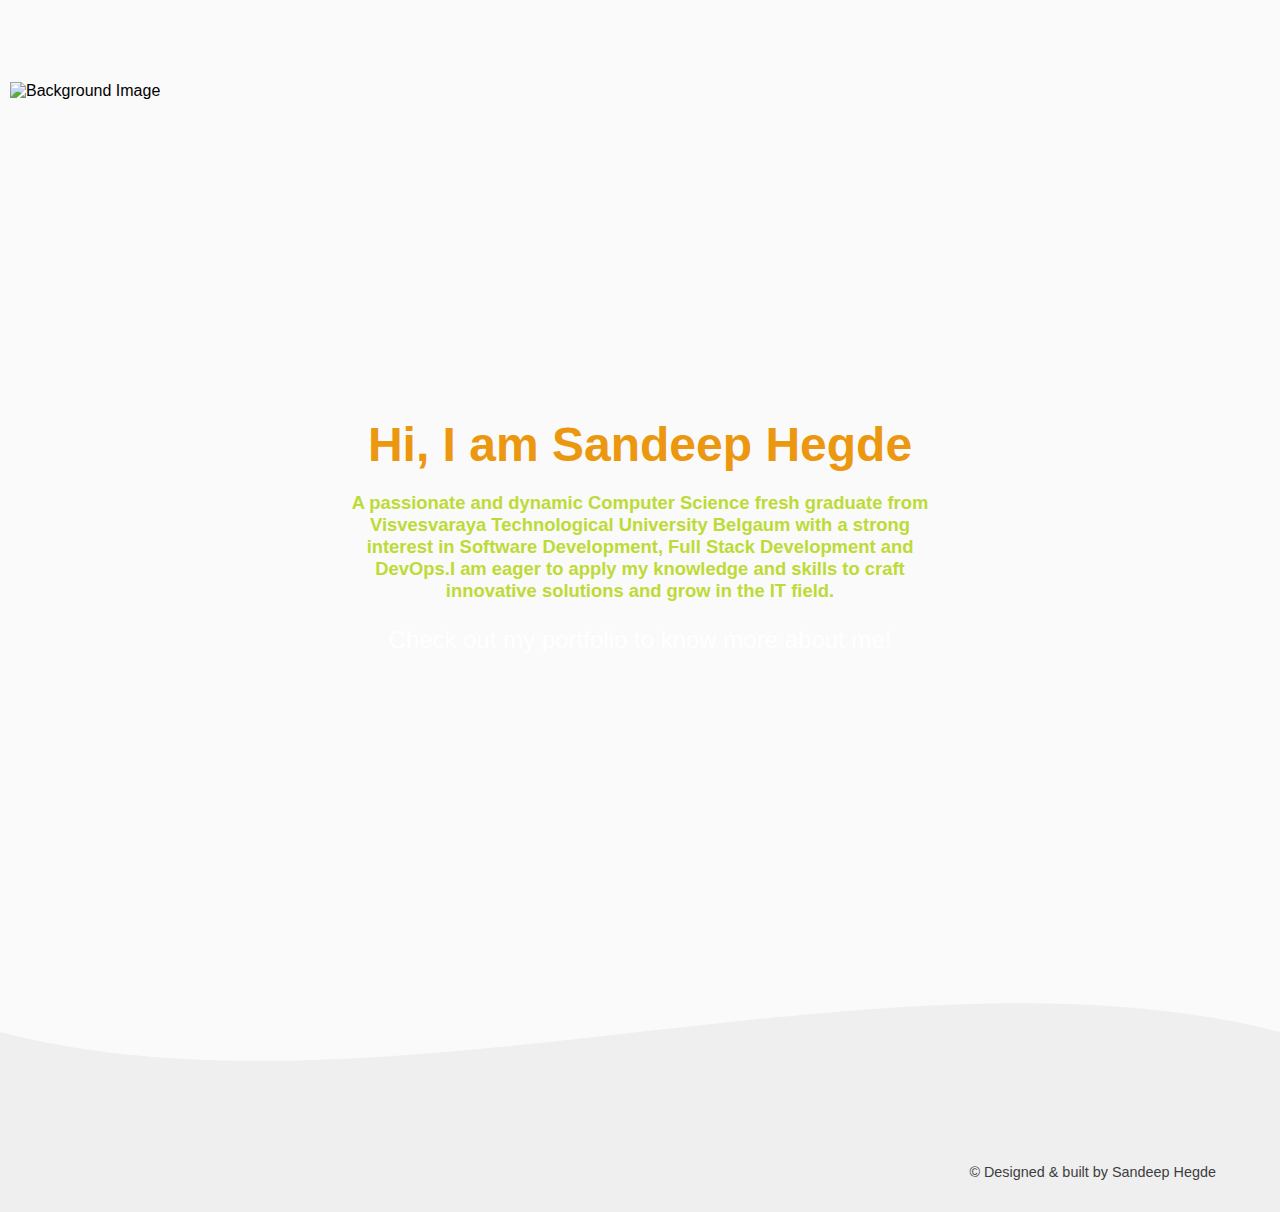
==== index.html @ fc74504f "initial commit" ====
<!DOCTYPE html>
<html lang="en">

<head>
    <meta charset="UTF-8" />
    <meta name="viewport" content="width=device-width, initial-scale=1.0" />
    <meta name="theme-color" content="#1a324c">

    <link rel="stylesheet" href="static/css/main.css" />
    <link rel="stylesheet" href="./static/css/index.css">

    <link rel="stylesheet" type='text/css' href="https://cdn.jsdelivr.net/gh/devicons/devicon@latest/devicon.min.css" />
    <script src="https://kit.fontawesome.com/045782a447.js" crossorigin="anonymous"></script>

    <title>Portfolio</title>
    <link rel="icon" href="./static/images/about/dev.png" type="image/png">

</head>


<body>
<nav class="visible">
    <div class="container">
        SANDEEP HEGDE

        <div class="nav-links">
            <a href="index.html" class="link active">Home</a>
            <a href="about.html" class="link">About</a>
            <a href="skills.html" class="link">Skills</a>
            <a href="projects.html" class="link">Projects</a>
            <a href="education.html" class="link">Education</a>
            <!-- <a href="experience.html" class="link">experience</a> -->
            <a href="mailto:sandeephegde666@gmail.com" class="link">Contact</a>
        </div>
        <div class="nav-controls">
            <button id="menu-display" title="Show Menu" class="hamburger">

            </button>
            <button id="theme-display" class="control">
                <i class="fa-solid fa-palette"></i>
            </button>
        </div>
        <div class="theme-container">
            <button class="light theme-select" id="light-select" onclick="setTheme('light')" aria-label="Set light theme">
                <div class="theme-label">
                    Light
                </div>
                <div class="theme">
                    <div class="color background"></div>
                </div>
            </button>
            <button class="dark theme-select" id="dark-select" onclick="setTheme('dark')"
                    onkeydown="(e) => setThemeKey(e, 'dark')" aria-label="Set dark theme">
                <div class="theme-label">
                    Dark
                </div>
                <div class="theme">
                    <div class="color background"></div>
                </div>
            </button>
            <button class="brown theme-select" id="brown-select" onclick="setTheme('brown')" aria-label="Set brown theme">
                <div class="theme-label">
                    Brown
                </div>
                <div class="theme">
                    <div class="color shade-100"></div>
                </div>
            </button>
            <button class="green theme-select" id="green-select" onclick="setTheme('green')" aria-label="Set green theme">
                <div class="theme-label">
                    Green
                </div>
                <div class="theme">
                    <div class="color shade-100"></div>
                </div>
            </button>
            <button class="pink theme-select" id="pink-select" onclick="setTheme('pink')" aria-label="Set pink theme">
                <div class="theme-label">
                    Pink
                </div>
                <div class="theme">
                    <div class="color shade-300"></div>
                </div>
            </button>
        </div>
    </div>
</nav>

<main>

    <div class="containeroo">
            <img src="https://wallpaperbat.com/img/20177354-simple-dark-blue-wallpaper-1920x1080.png" alt="Background Image" class="background-image">
            <div class="overlay">
                <h1>Hi, I am Sandeep Hegde</h1>
                <h2>A passionate and dynamic Computer Science  fresh graduate from Visvesvaraya Technological University Belgaum with a strong interest in Software Development, Full Stack Development and DevOps.I am eager to apply my knowledge and skills to craft innovative solutions and grow in the IT field.</h2>
                <p>Check out my portfolio to know more about me!</p>
            </div>
    </div>


</main>

<div class="wave-border top">
    <svg viewBox="0 0 500 150" preserveAspectRatio="none" style="height: 100%; width: 100%;">
        <path d="M0.00,49.98 C149.99,150.00 349.20,-49.98 500.00,49.98 L500.00,150.00 L0.00,150.00 Z"
              style="stroke: none; fill: var(--shade-100)"></path>
        <path class="neon-path" d="M0.00,49.98 C149.99,150.00 349.20,-49.98 500.00,49.98"
              style="stroke: var(--neon-color);fill: none;"></path>
    </svg>
</div>
<footer>

    <div class="container">
        <div class="social-media">
            <a href="https://github.com/sandeep08hegde" title="Github">
                <i class="devicon-github-original"></i>

            </a>
            <a href="https://www.linkedin.com/in/sandeep-hegde-6a6391201/" title="LinkedIn">
                <i class="devicon-linkedin-plain"></i>

            </a>
            <a href="mailto:sandeephegde666@gmail.com" class="link">
                <i class="fa fa-envelope" aria-hidden="true"></i>
            </a>

        </div>
        <div class="copyright">
            &copy; Designed & built by Sandeep Hegde</a>
            <br>
           <!-- <p><a href="mailto:sandeephegde666@gmail.com" class="link">sandeephegde666@gmail.com</a></p> -->
            <!-- <p><a href="tel:+916361645866">..</a></p> -->
        </div>
    </div>
</footer>
</body>

<script src="./static/js/index.js"></script>
<script src="./static/js/about.js"></script>

</html>
---- static/css/main.css ----
@import "./theme.css";
@import "./utilities.css";
@import "./animations.css";


body {
  margin: 0;
  background-color: var(--background-color);
  background-repeat: no-repeat;
  background-position: left top;
  color: var(--text-color);
  font-family: "Inter", sans-serif;
}

body.no-scroll {
  overflow: hidden;
}

* {
  box-sizing: border-box;
}

a {
  color: var(--shade-500);
  text-decoration: none;
}

.link-btn {
  display: inline-block;
  border: 2px solid var(--grey-color);
  background-color: transparent;
  border-radius: 2em;
  padding: 1em 2em;
  text-transform: uppercase;
  font-size: 0.9rem;
  letter-spacing: 0.2em;
  transition: border 500ms, background-color 500ms, color 500ms;
}

.link-btn:hover,
.link-btn:focus {
  outline: none;
  color: var(--background-color);
  background-color: var(--shade-500);
  border-color: var(--shade-500);
}

button {
  border: none;
  background-color: transparent;
  text-transform: uppercase;
  font-size: 0.9rem;
  color: var(--shade-500);
  cursor: pointer;
}

button:hover,
button:focus {
  color: var(--text-color);
}

nav {
  position: sticky;
  top: 0;
  left: 0;
  right: 0;
  padding-top: 2rem;
  padding-bottom: 2rem;
  background-color: var(--background-color);
  transition: top 500ms;
}

nav.js-nav {
  opacity: 0;
}

.js-nav.visible {
  z-index: 50;
  animation: fade-in 0.6s cubic-bezier(0.39, 0.575, 0.565, 1) both;
}

.js-nav.visible.scroll-up {
  top: 0;
}

.js-nav.visible.scroll-down {
  top: -20%;
}

.js-nav.hidden {
  animation: fade-out 0.6s cubic-bezier(0.39, 0.575, 0.565, 1) both;
}

nav .container {
  display: flex;
  justify-content: space-between;
  align-items: center;
}

.nav-links {
  display: flex;
  margin: -1em 0;
  flex: 1 0 auto;
  justify-content: flex-end;
  align-items: center;
}

.nav-links .link {
  position: relative;
  margin: 1em;
  color: var(--text-color);
  font-size: 0.85rem;
  text-transform: uppercase;
  letter-spacing: 1px;
}

.nav-links .link:before {
  content: "";
  z-index: -1;
  position: absolute;
  background-color: var(--secondary-color);
  bottom: 0;
  left: 0;
  width: 100%;
  height: 50%;
  max-width: 0;
  transition: max-width 500ms;
}

.nav-links .link:hover,
.nav-links .link:focus {
  outline: none;
}

.nav-links .link:hover:before,
.nav-links .link:focus:before,
.nav-links .link.active:before {
  max-width: 10rem;
}

.js-nav .nav-controls {
  padding-left: 1rem;
  display: flex;
  align-items: center;
}

.js-nav .nav-controls .hamburger {
  width: 1.5rem;
  margin: 0 1.5rem;
  height: 0.75rem;
  position: relative;
}

.js-nav .nav-controls .hamburger:before,
.js-nav .nav-controls .hamburger:after {
  content: "";
  position: absolute;
  height: 2px;
  width: 100%;
  background-color: var(--shade-500);
  left: 0;
  margin: auto;
  transition: transform 500ms;
}

.nav-controls .hamburger:before {
  top: 0;
}

.nav-controls .hamburger:after {
  bottom: 0;
}

.nav-controls .hamburger.active:before {
  bottom: 0;
  transform: rotate(45deg);
}

.nav-controls .hamburger.active:after {
  top: 0;
  transform: rotate(-45deg);
}

.nav-controls .control {
content: '';
  display: none;
  font-size: 1rem;
  padding: 0;
}

.js-nav .nav-controls .control {
  display: inline-block;
}

.nav-controls .control:hover,
.nav-controls .control:focus {
  outline: none;
  animation: rotate-center 2s ease-in-out both infinite;
}

.nav-logo {
  position: relative;
  line-height: 1;
  font-size: 1.1rem;
}

.logo {
  text-align: center;
  font-size: 1.25rem;
  color: var(--shade-500);
  letter-spacing: 1px;
  text-transform: uppercase;
}

.theme-container {
  position: absolute;
  padding: 2rem;
  right: 0;
  top: 4.5rem;
  margin-right: 1em;
  display: flex;
  flex-direction: column;
  background-color: var(--shade-100);
  opacity: 0;
  box-shadow: 0px 0 10px 1px rgb(0 0 0 / 20%);
  border-radius: 0.25em;
  visibility: hidden;
}

.theme-container.visible {
  visibility: visible;
  animation: fade-in-top 1s cubic-bezier(0.39, 0.575, 0.565, 1) both;
}

.theme-container .theme-select {
  text-align: left;
  padding: 0;
}

.theme-container .theme-select + .theme-select {
  margin-top: 1em;
}

.theme-select .theme-label {
  font-size: 0.85rem;
  text-transform: uppercase;
  letter-spacing: 1px;
  padding: 0 0.25em;
  margin-bottom: 0.5em;
  display: inline-block;
  position: relative;
}

.theme-select .theme-label:before {
  content: "";
  z-index: -1;
  position: absolute;
  background-color: var(--secondary-color);
  bottom: 0;
  left: 0;
  width: 100%;
  height: 50%;
  max-width: 0;
  transition: max-width 500ms;
}

.theme-select.active .theme-label:before {
  max-width: 5rem;
}

.theme-select .theme {
  display: flex;
  justify-content: center;
  align-items: center;
  padding: 1rem;
  background-color: var(--grey-color);
  border-radius: 0.25em;
  transition: filter 500ms;
}

.theme-select:focus {
  outline: none;
}

.theme-select:hover .theme,
.theme-select:focus .theme {
  filter: brightness(1.1);
}

.theme-select .theme .color {
  height: 1rem;
  width: 1rem;
  margin: 0 0.125em;
  border-radius: 0.2rem;
  flex: 1 0 1rem;
}

.wave-border {
  height: 150px;
  overflow: hidden;
}

.scroll-in.js-opacity {
  opacity: 0;
}

.scroll-in.scrolled {
  animation: fade-in-bottom 1s cubic-bezier(0.39, 0.575, 0.565, 1) both;
}


footer {
  padding-top: 2rem;
  padding-bottom: 2rem;
  background-color: var(--shade-100);
}

footer .support.container {
  flex-direction: column;
  align-items: flex-end;
  margin-bottom: 1rem;
}

footer .support p {
  margin: 0 0 0.5rem;
  max-width: 45ch;
  font-size: 0.9rem;
  color: var(--shade-500);
}

footer .container {
  display: flex;
  justify-content: space-between;
  align-items: center;
  flex-wrap: wrap;
}

footer .social-media {
  display: flex;
  margin-left: -0.5rem;
}

footer .social-media a {
  margin: 0.5rem;
  font-size: 2.1rem;
}

footer .copyright {
  font-size: 0.9rem;
  color: var(--shade-500);
}

.copyright .heart {
  color: var(--shade-300);
}

@media screen and (min-width: 721px) {
  .hamburger,
  .nav-links .social-media {
    display: none;
  }
}

@media screen and (max-width: 720px) {
  .logo {
    font-size: 1rem;
  }

  .js-nav .nav-links {
    position: absolute;
    padding: 2rem;
    right: 0;
    top: 4.5rem;
    left: 0;
    margin: auto;
    display: flex;
    flex-direction: column;
    width: 100%;
    box-shadow: 0px 0 10px 1px rgb(0 0 0 / 20%);
    border-radius: 0.25em;
    opacity: 0;
    visibility: hidden;
  }

  .js-nav .nav-links.visible {
    z-index: 50;
    background-color: var(--background-color);
    visibility: visible;
    animation: fade-in-top 1s cubic-bezier(0.39, 0.575, 0.565, 1) both;
  }

  .js-nav .nav-links .social-media {
    display: flex;
    margin: 1rem -0.5rem;
  }

  .js-nav .nav-links .social-media a {
    margin: 0 1rem;
    font-size: 1.1rem;
  }

  footer .support.container {
    margin-bottom: 2rem;
  }
}

@media (prefers-reduced-motion) {
  .scroll-in.js-opacity {
    opacity: 1;
    animation: none !important;
  }
}
---- static/css/index.css ----
body, html {
  margin: 0;
  padding: 0;
  font-family: 'Nunito Sans', sans-serif
  

}

.containeroo {
  position: relative;
  width: 100vw;
  height: 100vh;
}

.background-image {
  width: 100%;
  height: 100%;
  margin-left:10px;
  margin-right:10px;
}

.overlay {
  position: absolute;
  top: 50%;
  left: 50%;
  transform: translate(-50%, -50%);
  text-align: center;
  padding: 0 20px; 

}

.overlay h1 {
  font-size: 3em;
  margin-bottom: 20px;
  font-weight: bold;
  color: rgb(235, 151, 15);
}

.overlay h2 {
  font-size: 1.15em;
  margin-bottom: 10px;
  font-weight: bold;
  color: rgb(189, 219, 54);
}

.overlay p {
  font-size: 1.5em;
  color: white;
}

/* Media Query for Mobile Devices */
@media (max-width: 768px) {
  .overlay h1,.background-image  {
    font-size: 2em;
  }
  .overlay h2,.background-image  {
    font-size: 1.5em;
  }


  .overlay p {
    font-size: 1.2em;
  }
}
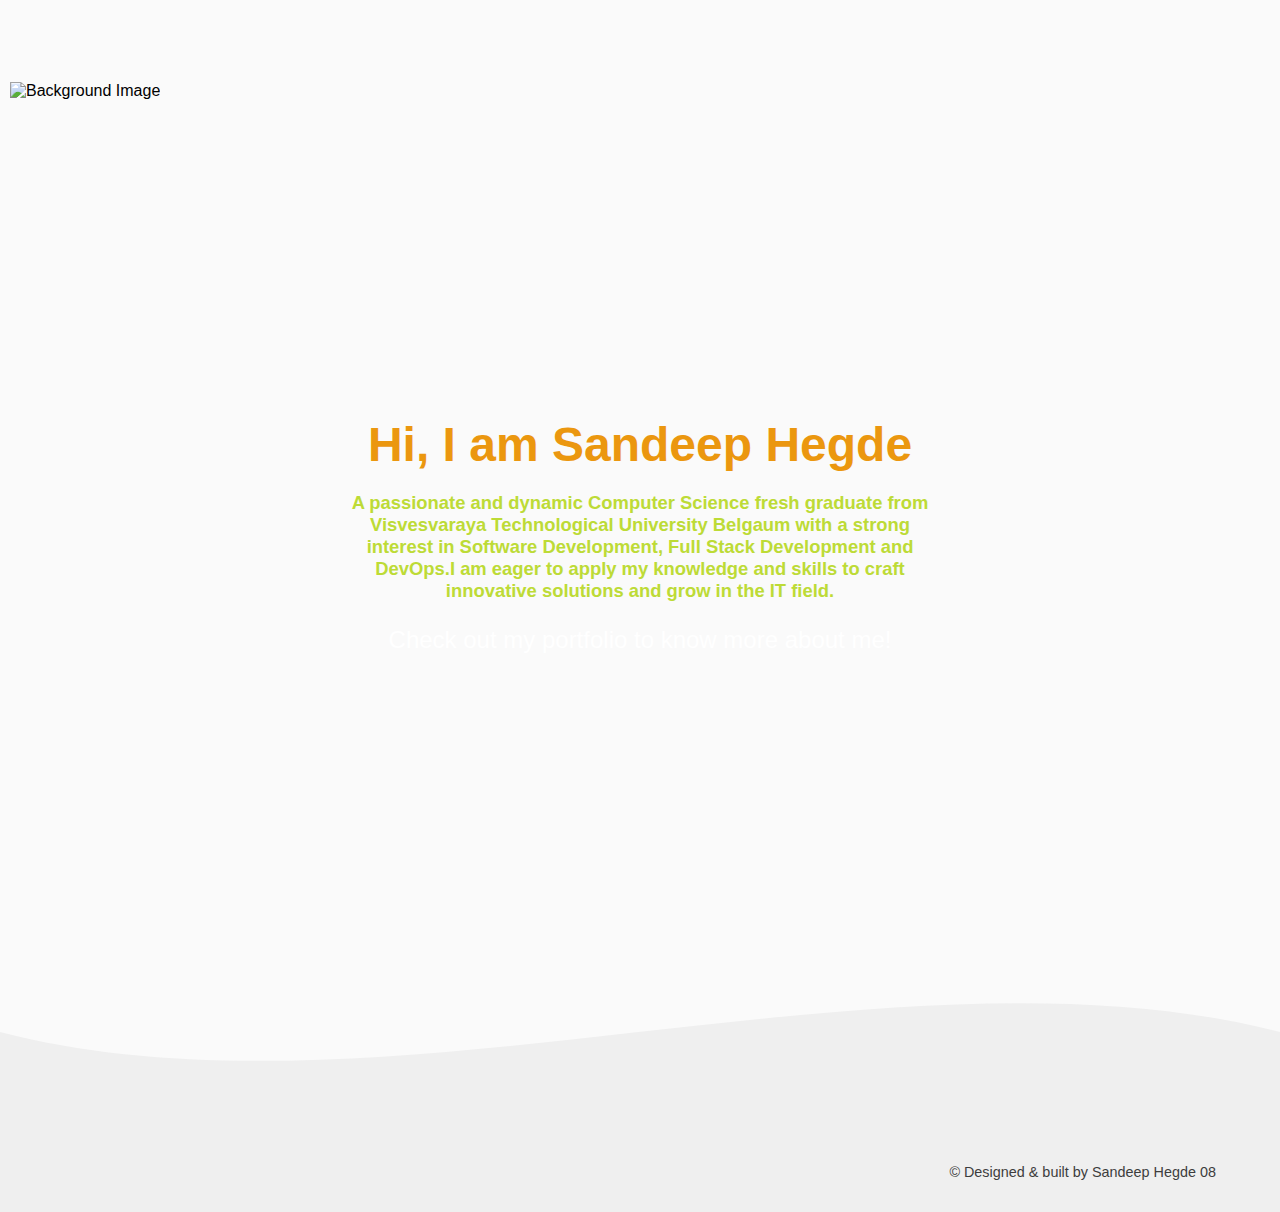
==== commit 505be4b6: "new" ====
--- a/index.html
+++ b/index.html
@@ -126,7 +126,7 @@
 
         </div>
         <div class="copyright">
-            &copy; Designed & built by Sandeep Hegde</a>
+            &copy; Designed & built by Sandeep Hegde 08</a>
             <br>
            <!-- <p><a href="mailto:sandeephegde666@gmail.com" class="link">sandeephegde666@gmail.com</a></p> -->
             <!-- <p><a href="tel:+916361645866">..</a></p> -->
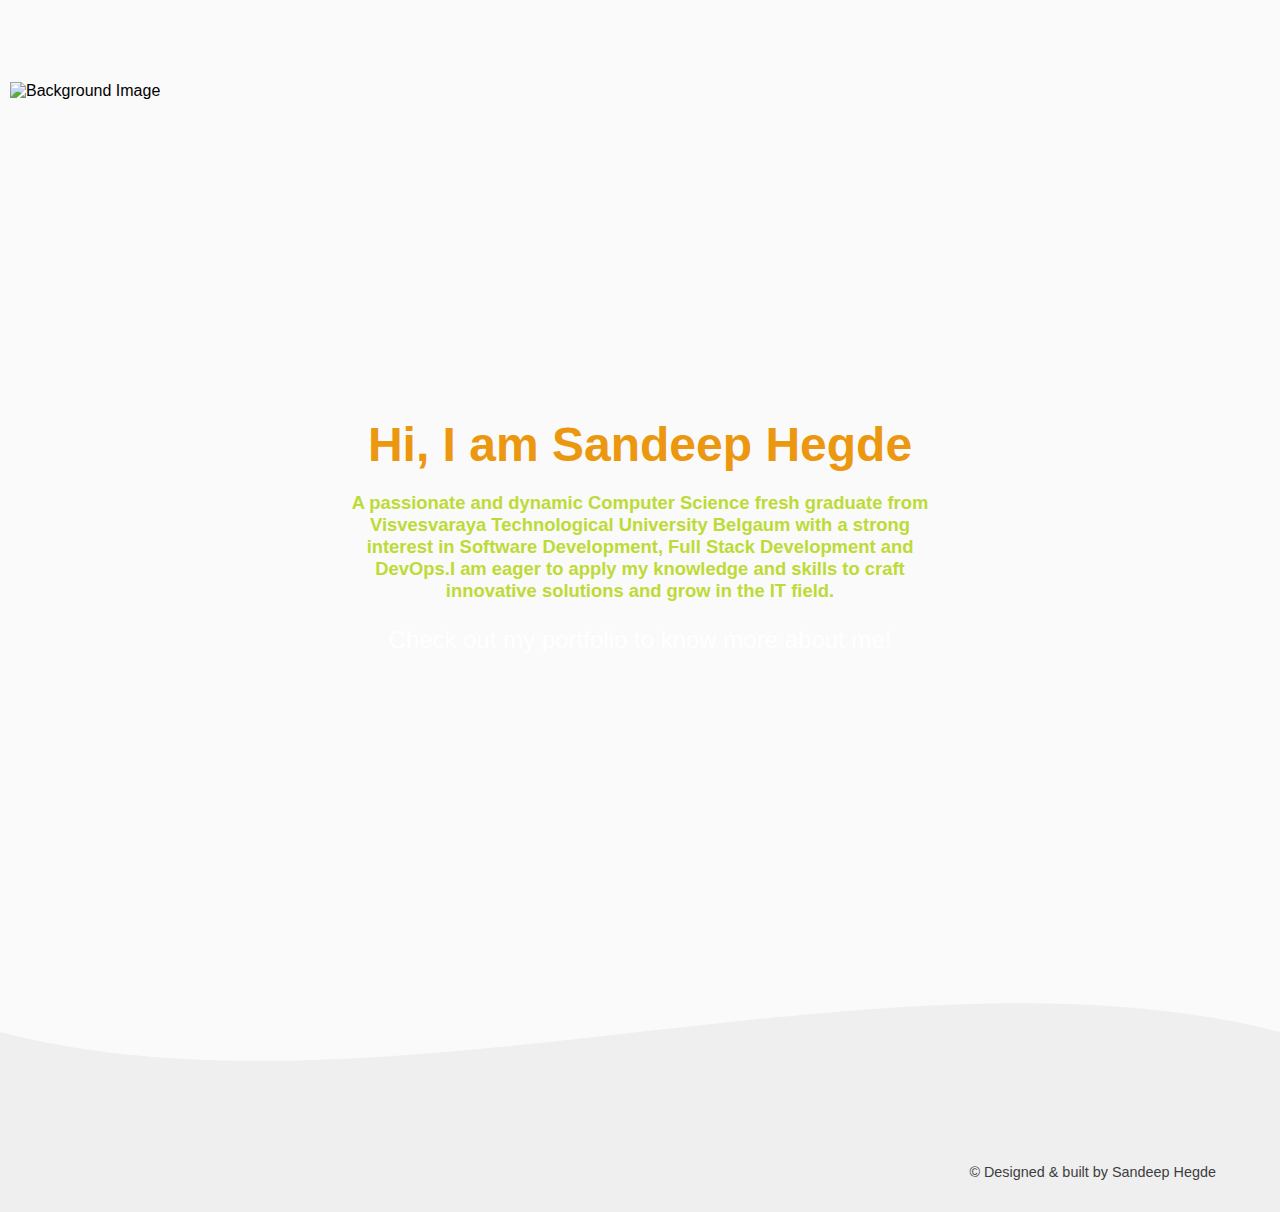
==== commit 026690c1: "commit" ====
--- a/index.html
+++ b/index.html
@@ -126,7 +126,7 @@
 
         </div>
         <div class="copyright">
-            &copy; Designed & built by Sandeep Hegde 08</a>
+            &copy; Designed & built by Sandeep Hegde</a>
             <br>
            <!-- <p><a href="mailto:sandeephegde666@gmail.com" class="link">sandeephegde666@gmail.com</a></p> -->
             <!-- <p><a href="tel:+916361645866">..</a></p> -->
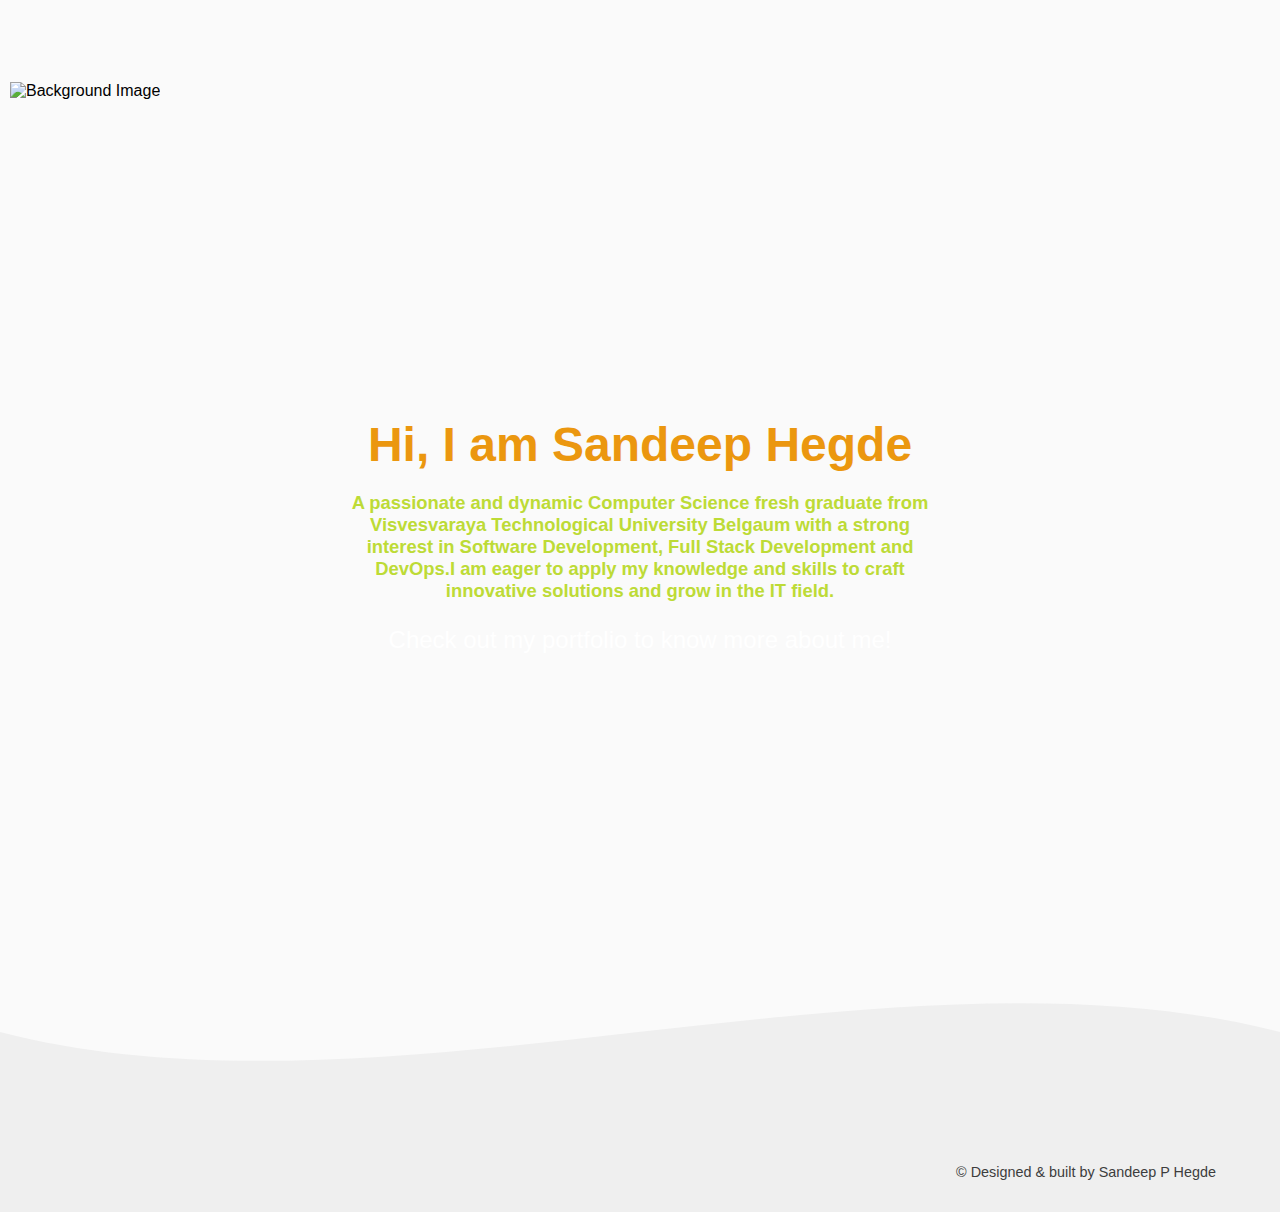
==== commit 4aa8892a: "new commited new" ====
--- a/index.html
+++ b/index.html
@@ -126,7 +126,7 @@
 
         </div>
         <div class="copyright">
-            &copy; Designed & built by Sandeep Hegde</a>
+            &copy; Designed & built by Sandeep  P Hegde </a>
             <br>
            <!-- <p><a href="mailto:sandeephegde666@gmail.com" class="link">sandeephegde666@gmail.com</a></p> -->
             <!-- <p><a href="tel:+916361645866">..</a></p> -->
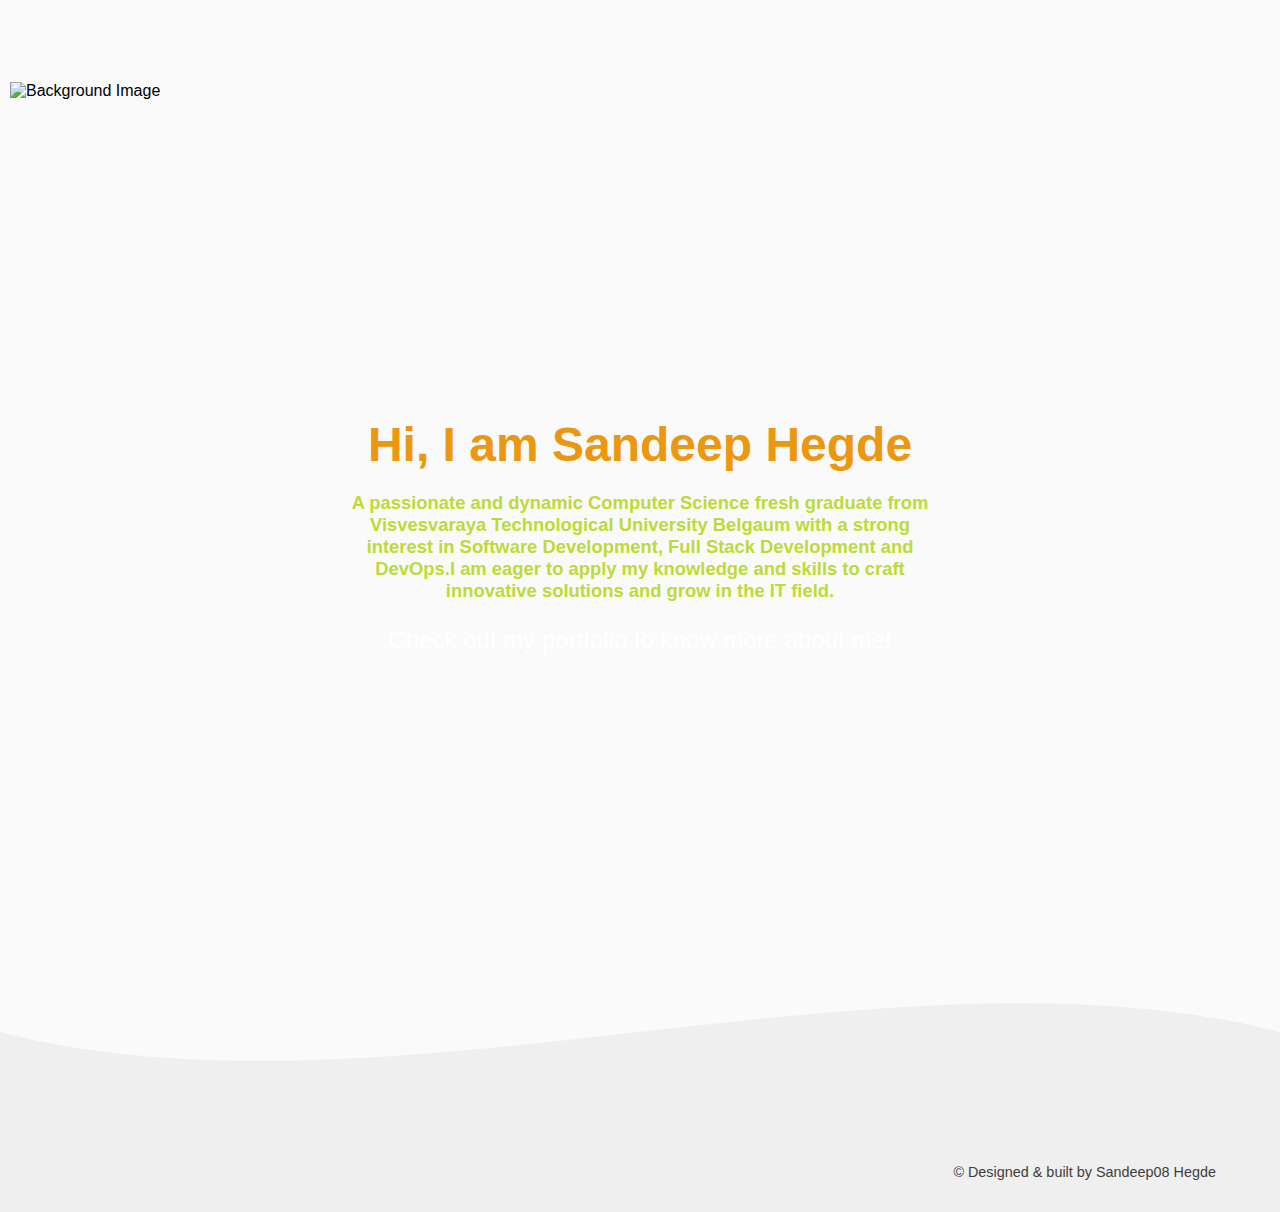
==== commit edd292f5: "small change" ====
--- a/index.html
+++ b/index.html
@@ -126,7 +126,7 @@
 
         </div>
         <div class="copyright">
-            &copy; Designed & built by Sandeep  P Hegde </a>
+            &copy; Designed & built by Sandeep08  Hegde </a>
             <br>
            <!-- <p><a href="mailto:sandeephegde666@gmail.com" class="link">sandeephegde666@gmail.com</a></p> -->
             <!-- <p><a href="tel:+916361645866">..</a></p> -->
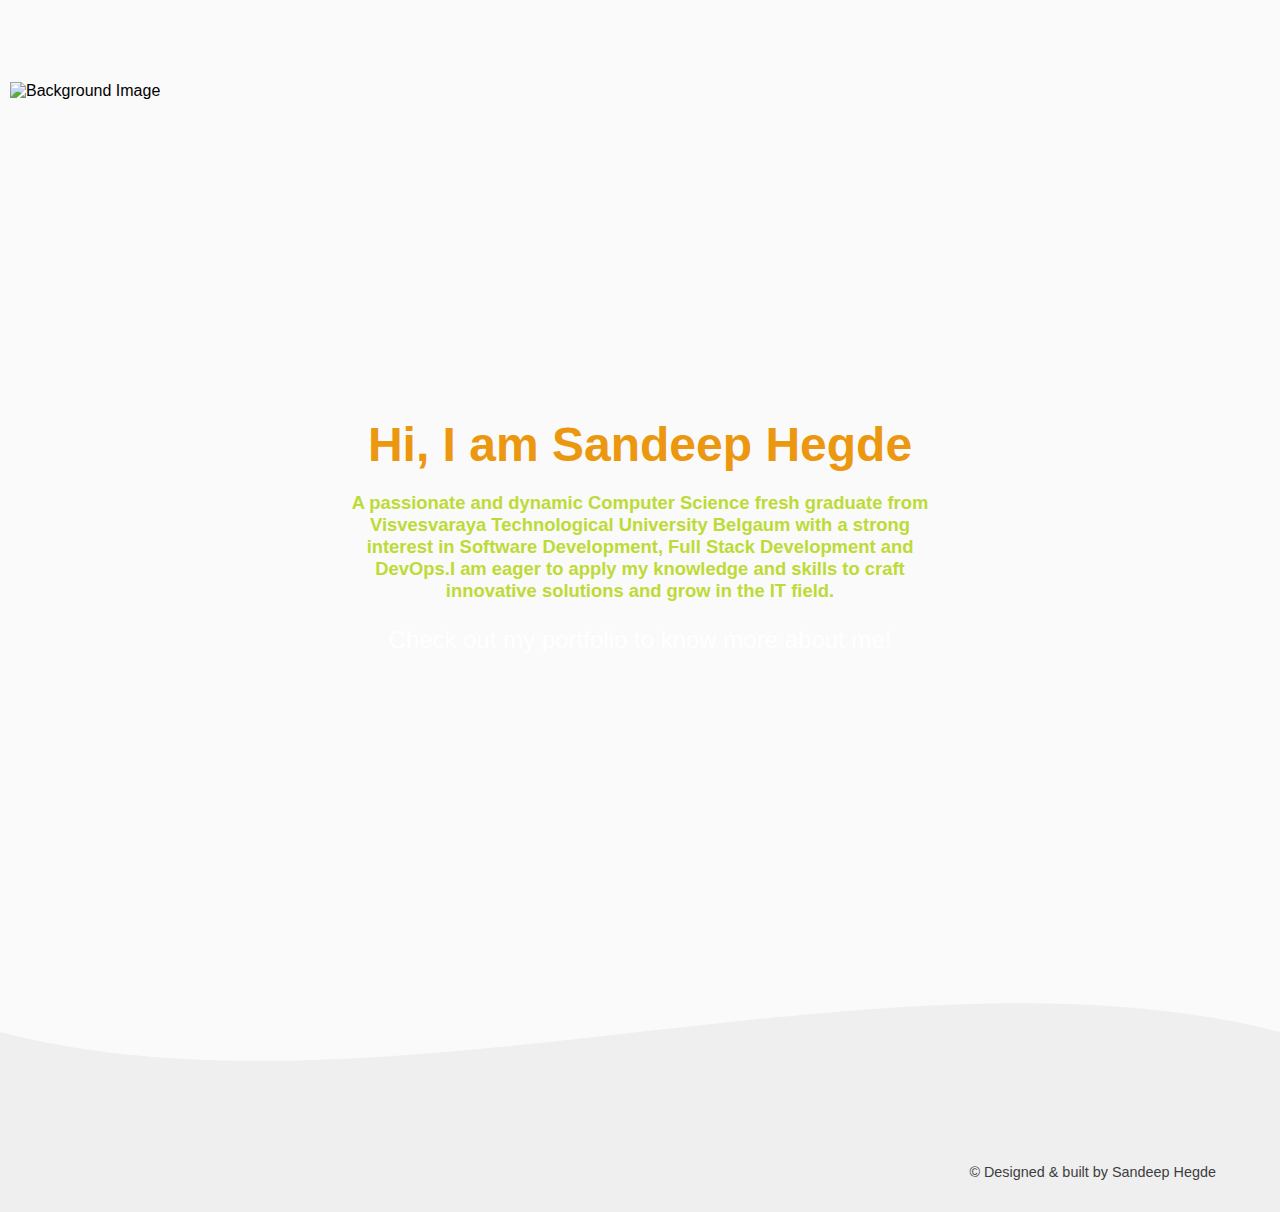
==== commit faba3dc3: "revert back" ====
--- a/index.html
+++ b/index.html
@@ -126,7 +126,7 @@
 
         </div>
         <div class="copyright">
-            &copy; Designed & built by Sandeep08  Hegde </a>
+            &copy; Designed & built by Sandeep Hegde </a>
             <br>
            <!-- <p><a href="mailto:sandeephegde666@gmail.com" class="link">sandeephegde666@gmail.com</a></p> -->
             <!-- <p><a href="tel:+916361645866">..</a></p> -->
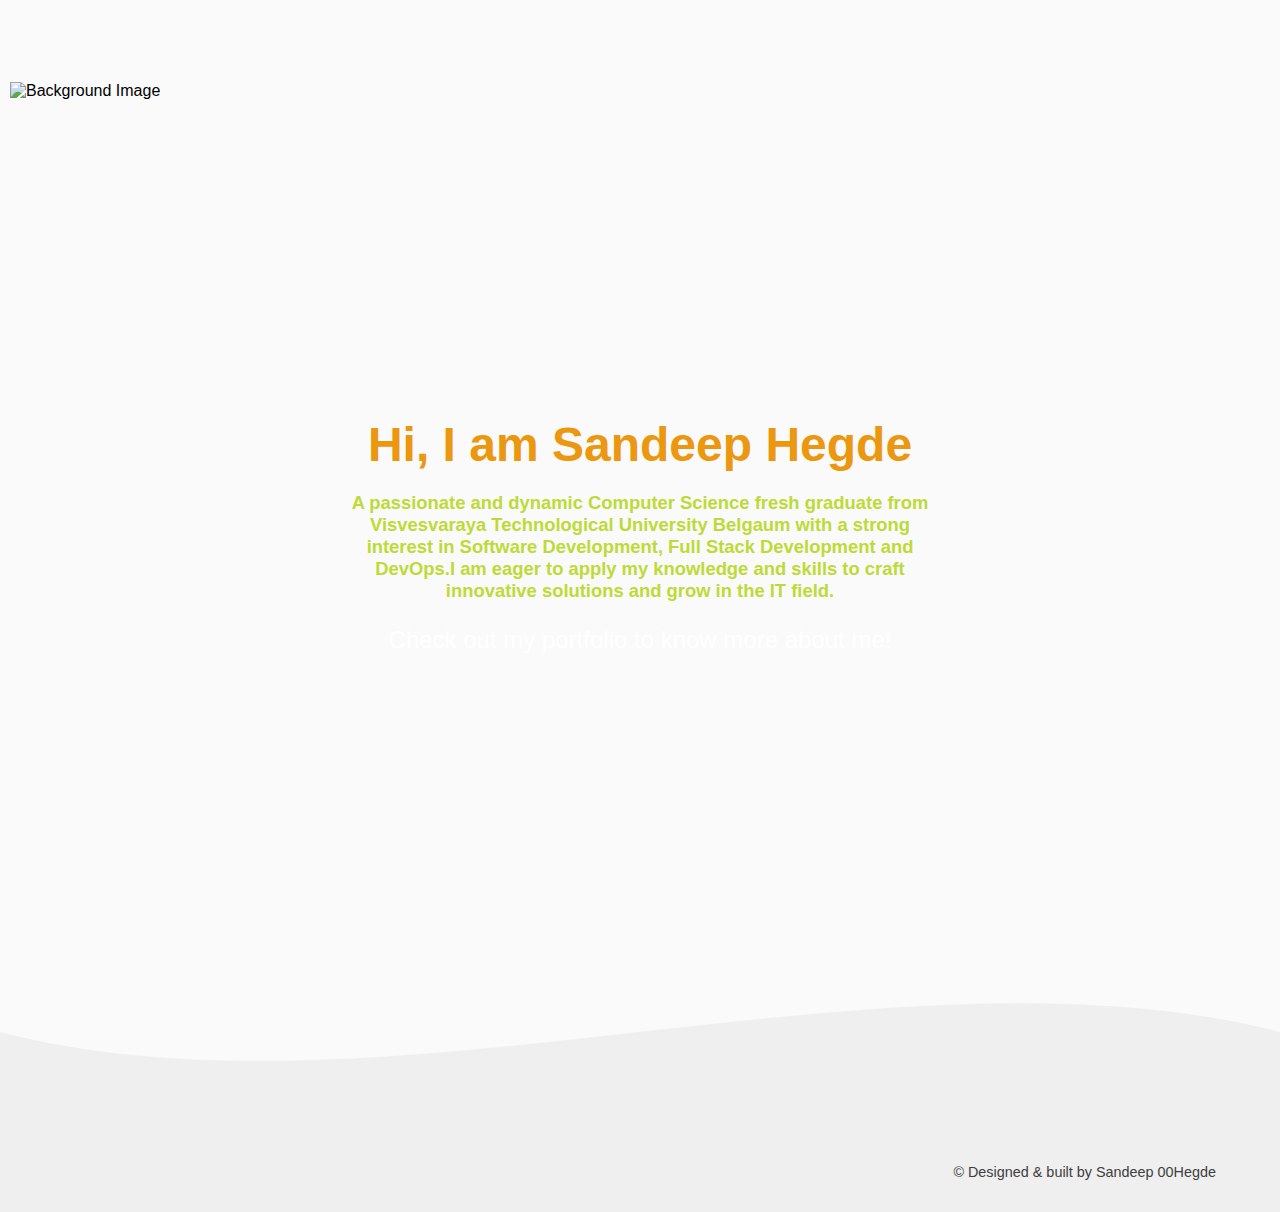
==== commit c0ab8b4c: "rever" ====
--- a/index.html
+++ b/index.html
@@ -126,7 +126,7 @@
 
         </div>
         <div class="copyright">
-            &copy; Designed & built by Sandeep Hegde </a>
+            &copy; Designed & built by Sandeep 00Hegde </a>
             <br>
            <!-- <p><a href="mailto:sandeephegde666@gmail.com" class="link">sandeephegde666@gmail.com</a></p> -->
             <!-- <p><a href="tel:+916361645866">..</a></p> -->
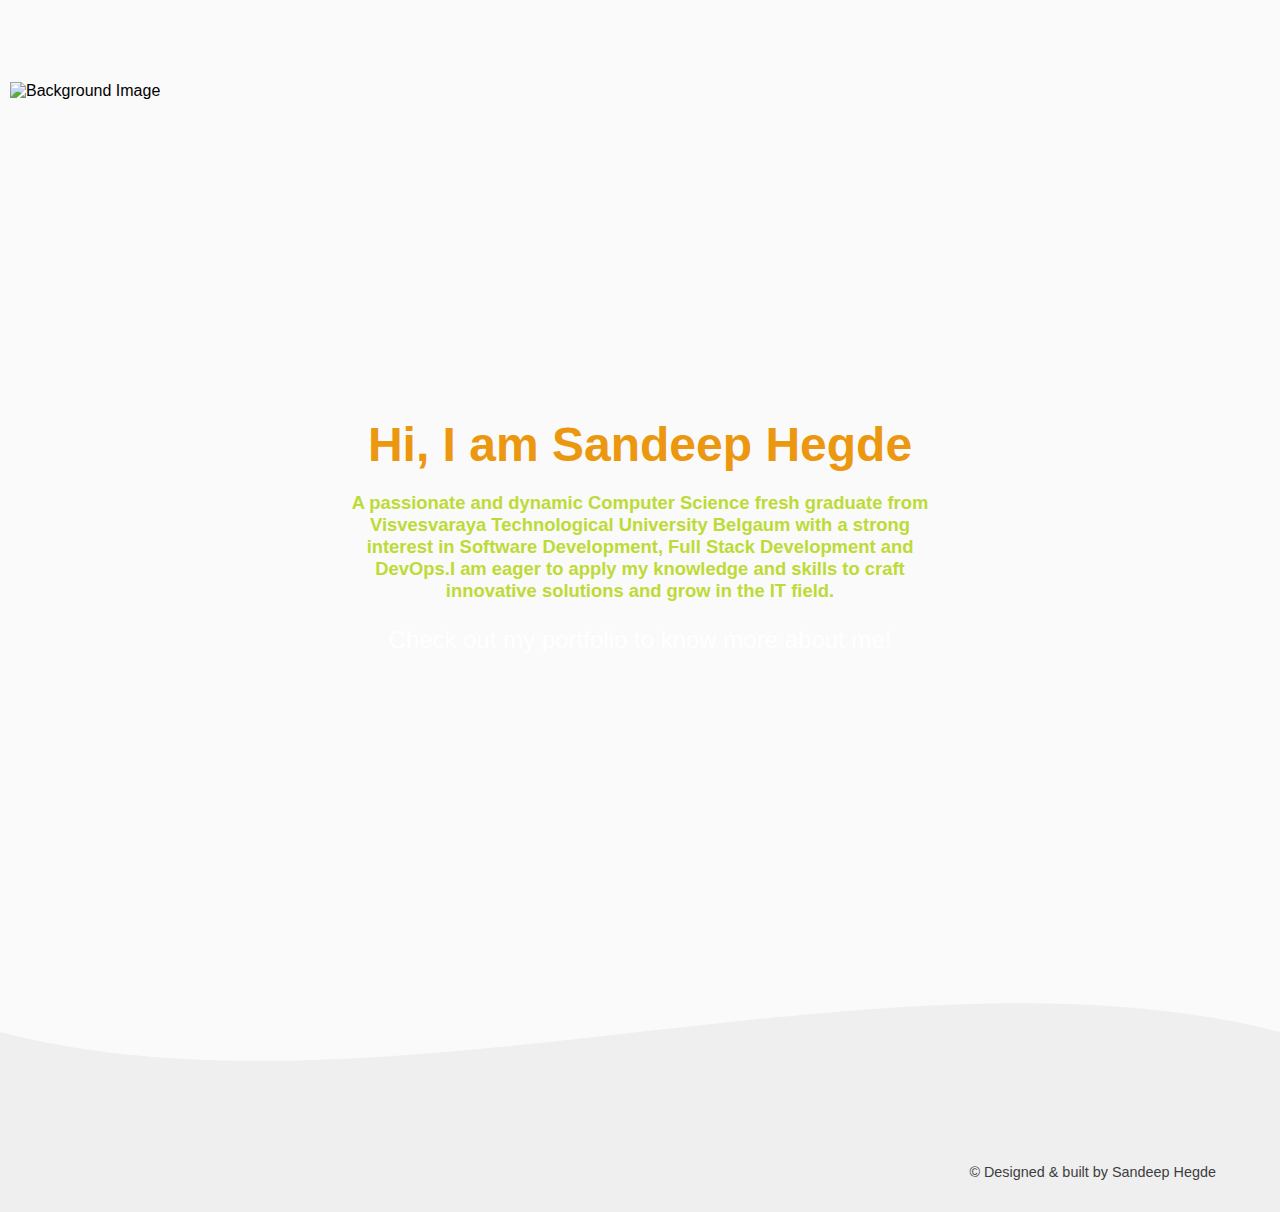
==== commit 67d7c0c1: "reverser" ====
--- a/index.html
+++ b/index.html
@@ -126,7 +126,7 @@
 
         </div>
         <div class="copyright">
-            &copy; Designed & built by Sandeep 00Hegde </a>
+            &copy; Designed & built by Sandeep Hegde </a>
             <br>
            <!-- <p><a href="mailto:sandeephegde666@gmail.com" class="link">sandeephegde666@gmail.com</a></p> -->
             <!-- <p><a href="tel:+916361645866">..</a></p> -->
